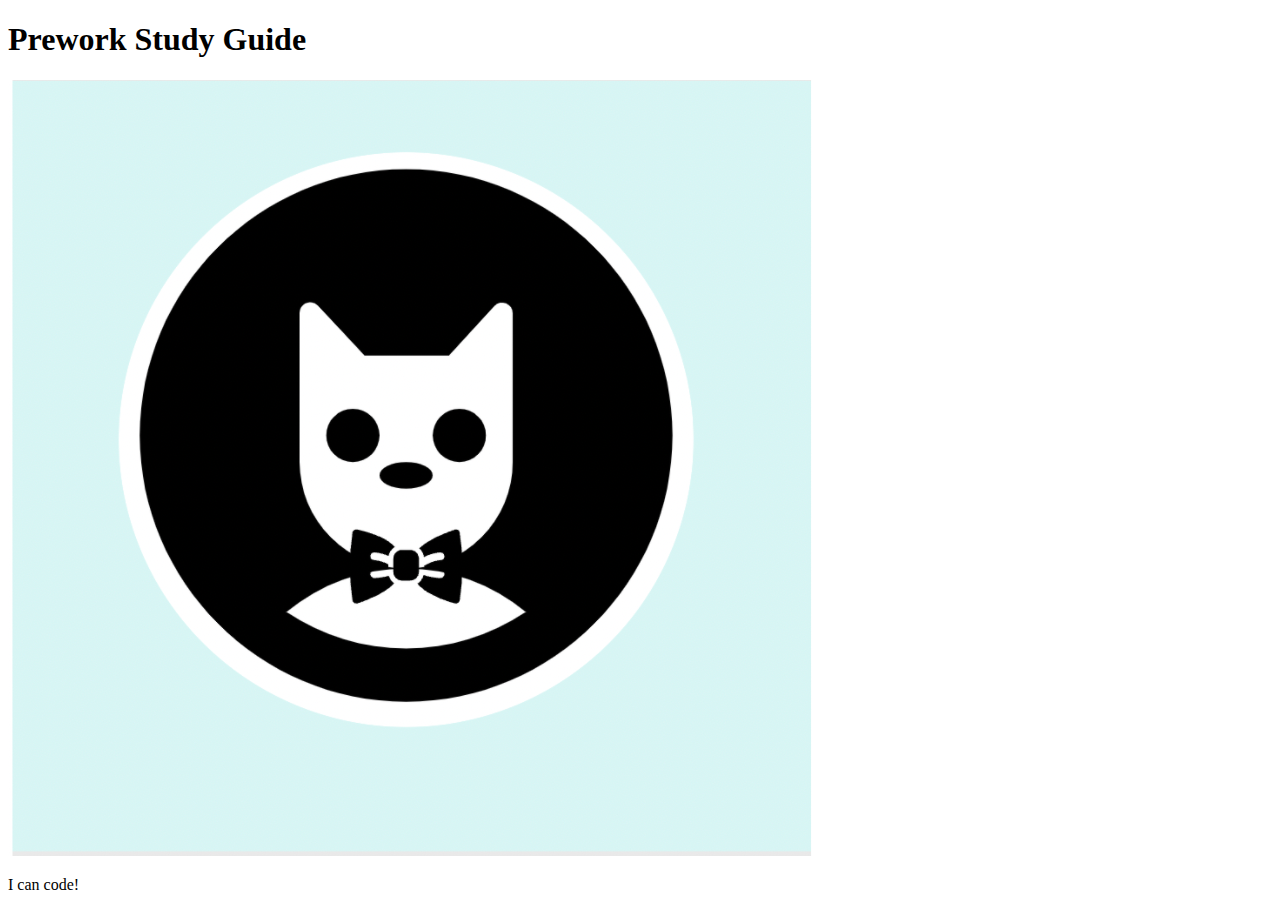
==== prework-study-guide/index.html @ bd389855 "add starter code" ====
<!DOCTYPE html>
<html lang="en">
  <head>
    <meta charset="UTF-8" />
    <meta http-equiv="X-UA-Compatible" content="IE=edge" />
    <meta name="viewport" content="width=device-width, initial-scale=1.0" />
    <title>Prework Study Guide</title>
  </head>
  <body>
    <header id="top">
      <h1>Prework Study Guide</h1>
      <img src="./assets/bowtie-cat.png" alt="Profile image of cat wearing a bow tie." />
    </header>
    <main>
      <!-- Student code goes here -->
    </main>

    <footer>
      <p>I can code!</p>
    </footer>
  </body>
</html>
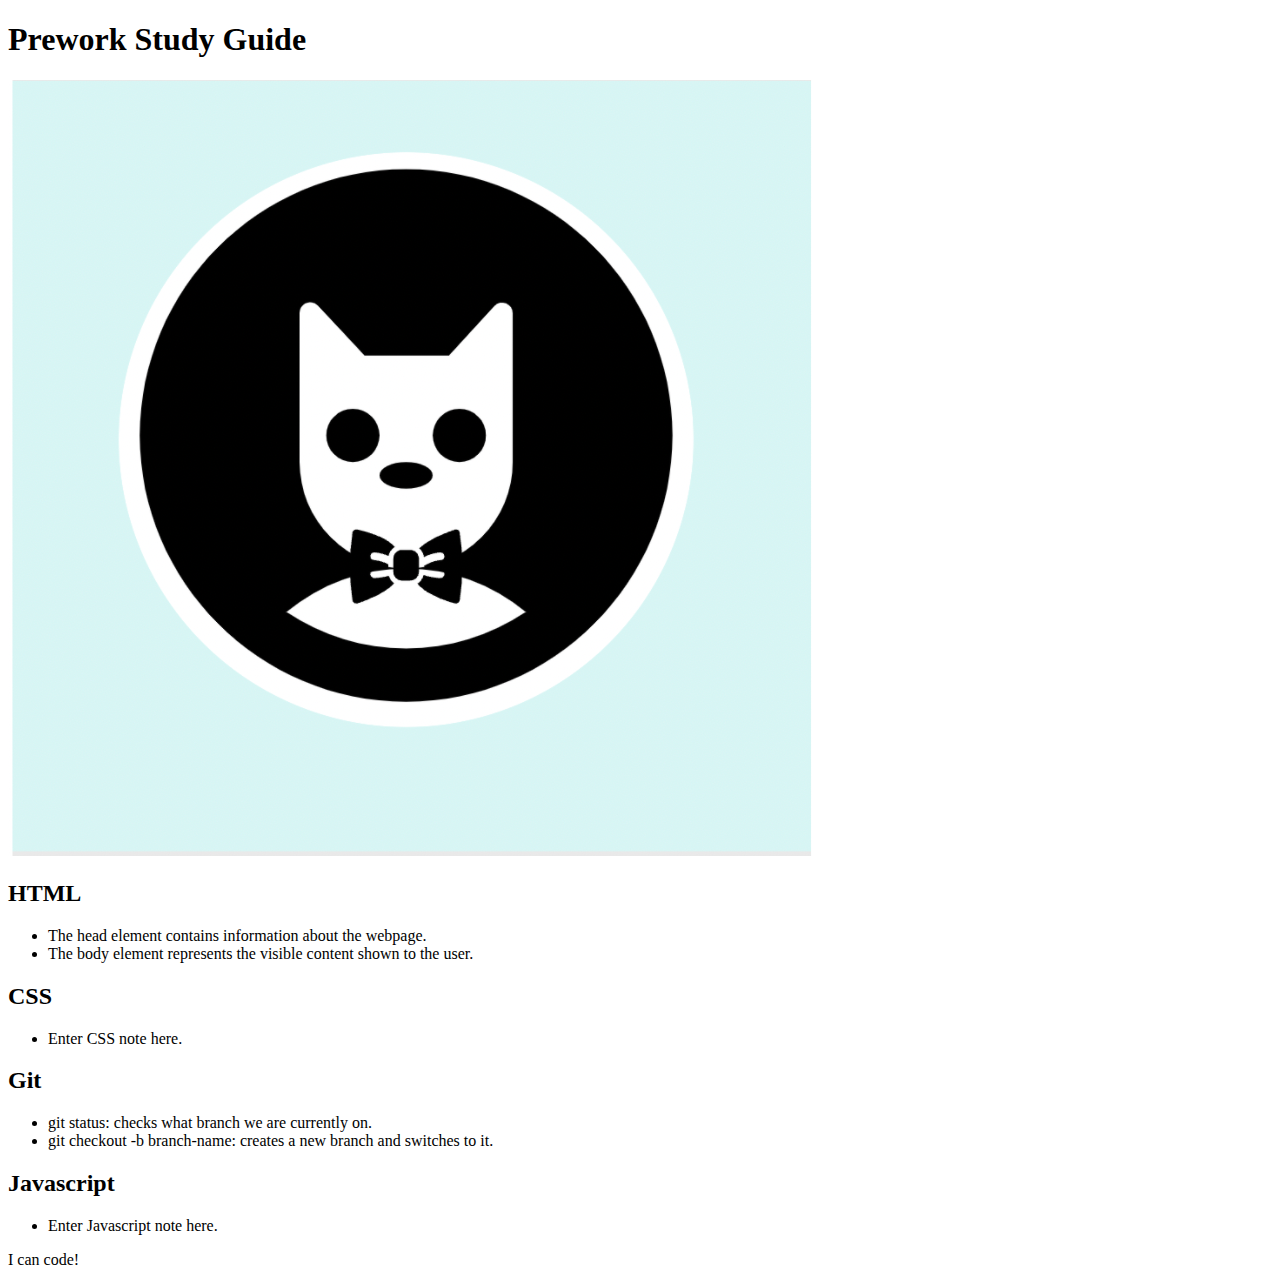
==== commit 3b2ee9c2: "added code to HTML file" ====
--- a/prework-study-guide/index.html
+++ b/prework-study-guide/index.html
@@ -9,10 +9,35 @@
   <body>
     <header id="top">
       <h1>Prework Study Guide</h1>
-      <img src="./assets/bowtie-cat.png" alt="Profile image of cat wearing a bow tie." />
+      <img src="./assets/bowtie-cat.png" alt="Profile image of cat wearing a bow tie."/>
     </header>
     <main>
-      <!-- Student code goes here -->
+      <section class="card" id="html-section">
+        <h2>HTML</h2>
+        <ul>
+          <li>The head element contains information about the webpage.</li>
+          <li>The body element represents the visible content shown to the user.</li>
+        </ul>
+      </section>
+      <section class="card" id="css-section">
+        <h2>CSS</h2>
+        <ul>
+          <li>Enter CSS note here.</li>
+        </ul>
+      </section>
+      <section class="card" id="git-section">
+        <h2>Git</h2>
+        <ul>
+          <li>git status: checks what branch we are currently on.</li>
+          <li>git checkout -b branch-name: creates a new branch and switches to it.</li>
+        </ul>
+      </section>
+      <section class="card" id="javascript-section">
+        <h2>Javascript</h2>
+        <ul>
+          <li>Enter Javascript note here.</li>
+        </ul>
+      </section>
     </main>
 
     <footer>
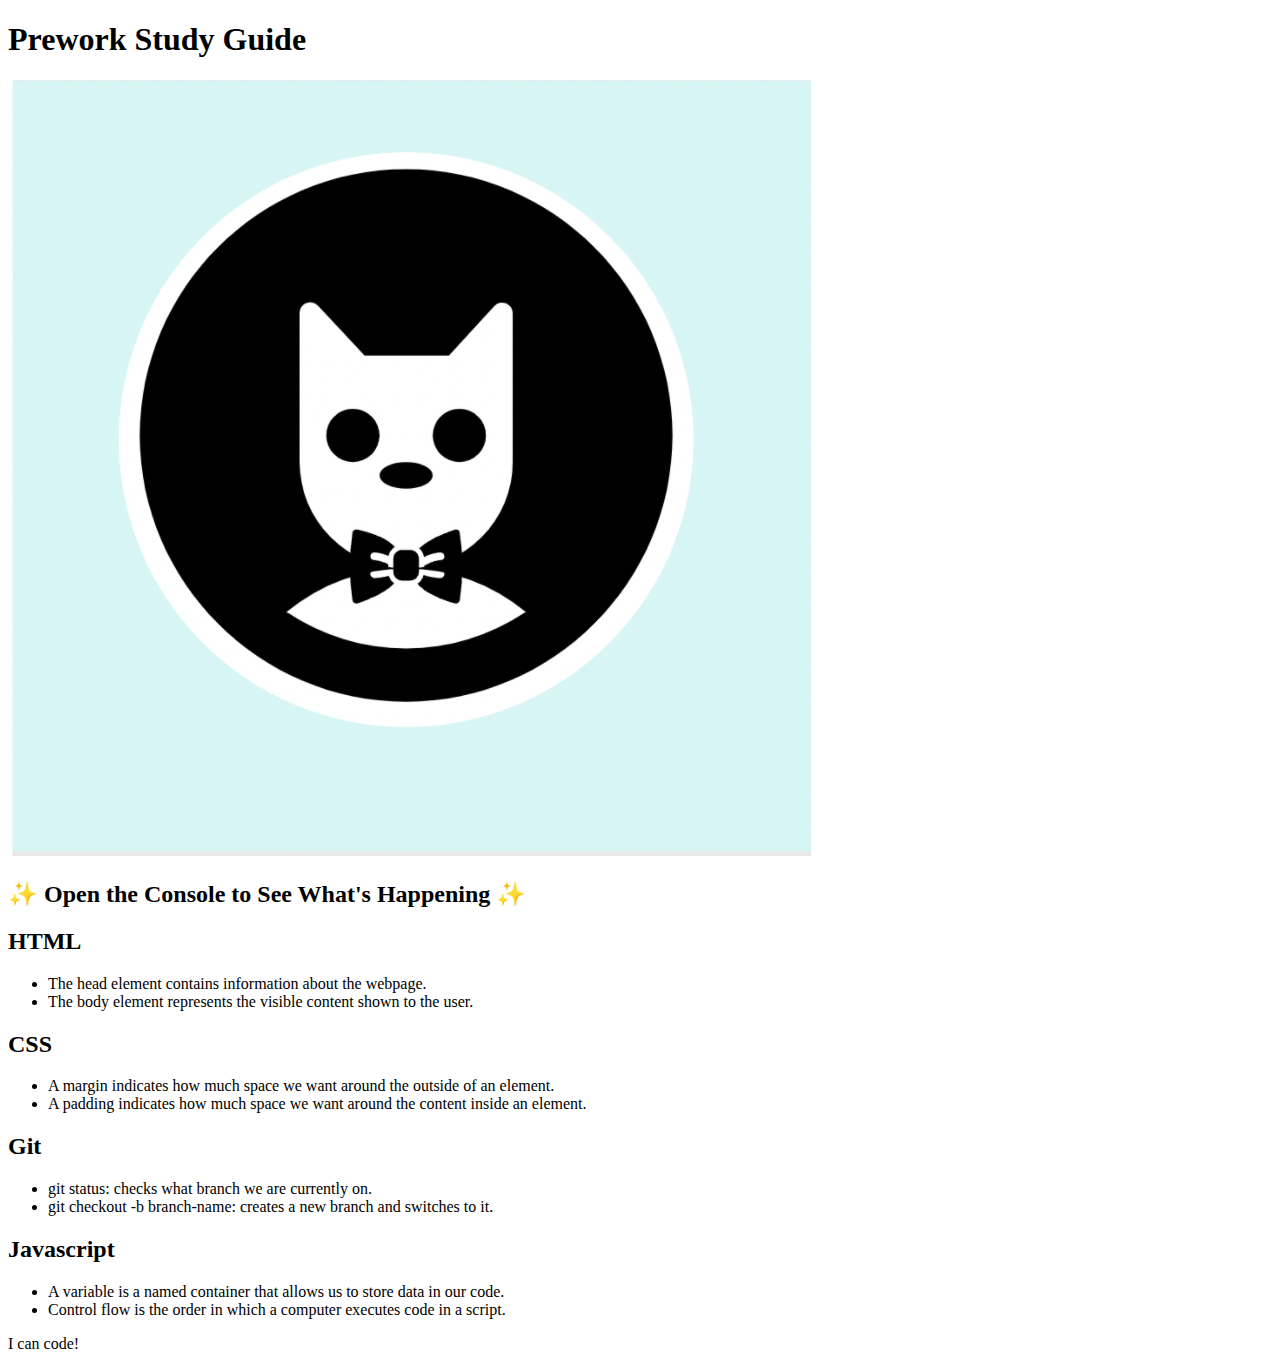
==== commit 8d213b9d: "added javascript functions" ====
--- a/prework-study-guide/index.html
+++ b/prework-study-guide/index.html
@@ -5,12 +5,16 @@
     <meta http-equiv="X-UA-Compatible" content="IE=edge" />
     <meta name="viewport" content="width=device-width, initial-scale=1.0" />
     <title>Prework Study Guide</title>
+    <link rel="stylesheet" href="./assets/style.css">
   </head>
   <body>
+
     <header id="top">
       <h1>Prework Study Guide</h1>
       <img src="./assets/bowtie-cat.png" alt="Profile image of cat wearing a bow tie."/>
+      <h2>✨ Open the Console to See What's Happening ✨</h2>
     </header>
+
     <main>
       <section class="card" id="html-section">
         <h2>HTML</h2>
@@ -22,7 +26,8 @@
       <section class="card" id="css-section">
         <h2>CSS</h2>
         <ul>
-          <li>Enter CSS note here.</li>
+          <li>A margin indicates how much space we want around the outside of an element.</li>
+          <li>A padding indicates how much space we want around the content inside an element.</li>
         </ul>
       </section>
       <section class="card" id="git-section">
@@ -35,13 +40,14 @@
       <section class="card" id="javascript-section">
         <h2>Javascript</h2>
         <ul>
-          <li>Enter Javascript note here.</li>
+          <li>A variable is a named container that allows us to store data in our code.</li>
+          <li>Control flow is the order in which a computer executes code in a script.</li>
         </ul>
       </section>
     </main>
-
     <footer>
       <p>I can code!</p>
     </footer>
+    <script src="./assets/script.js"></script>
   </body>
 </html>
